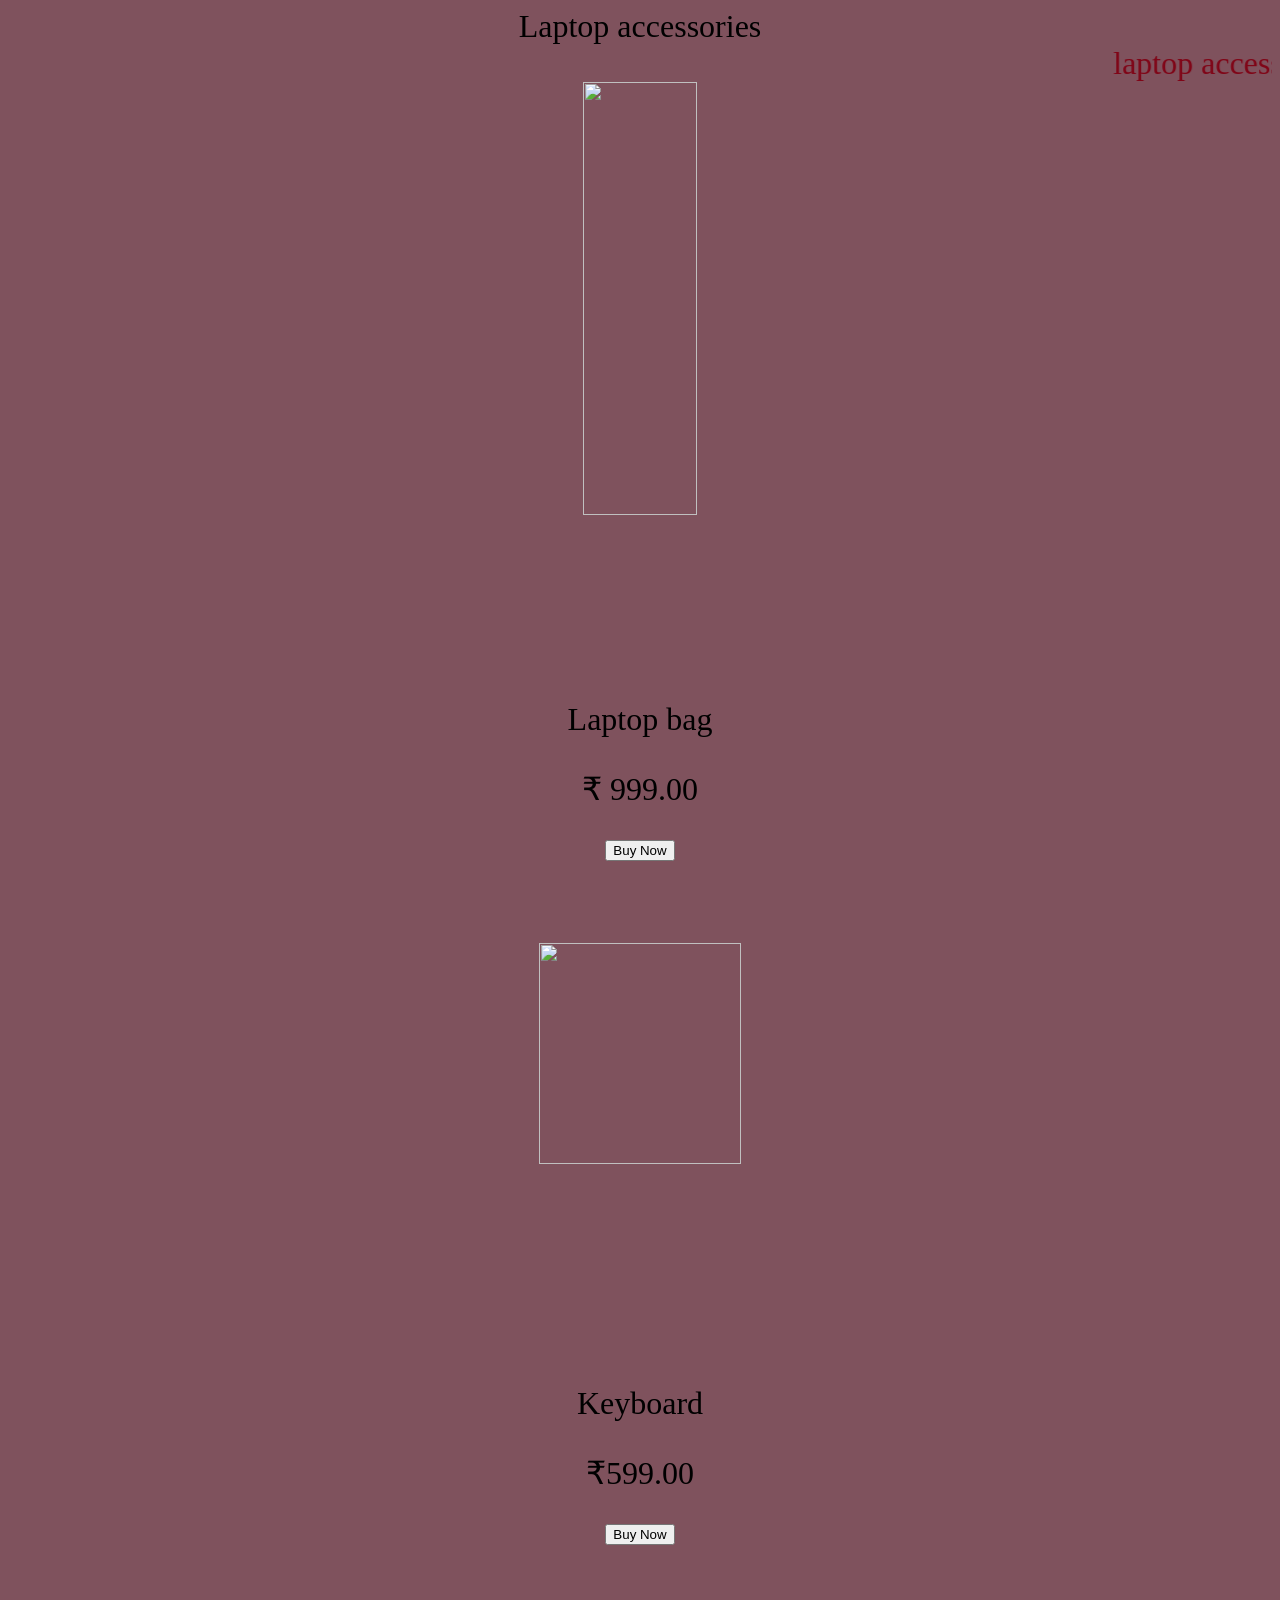
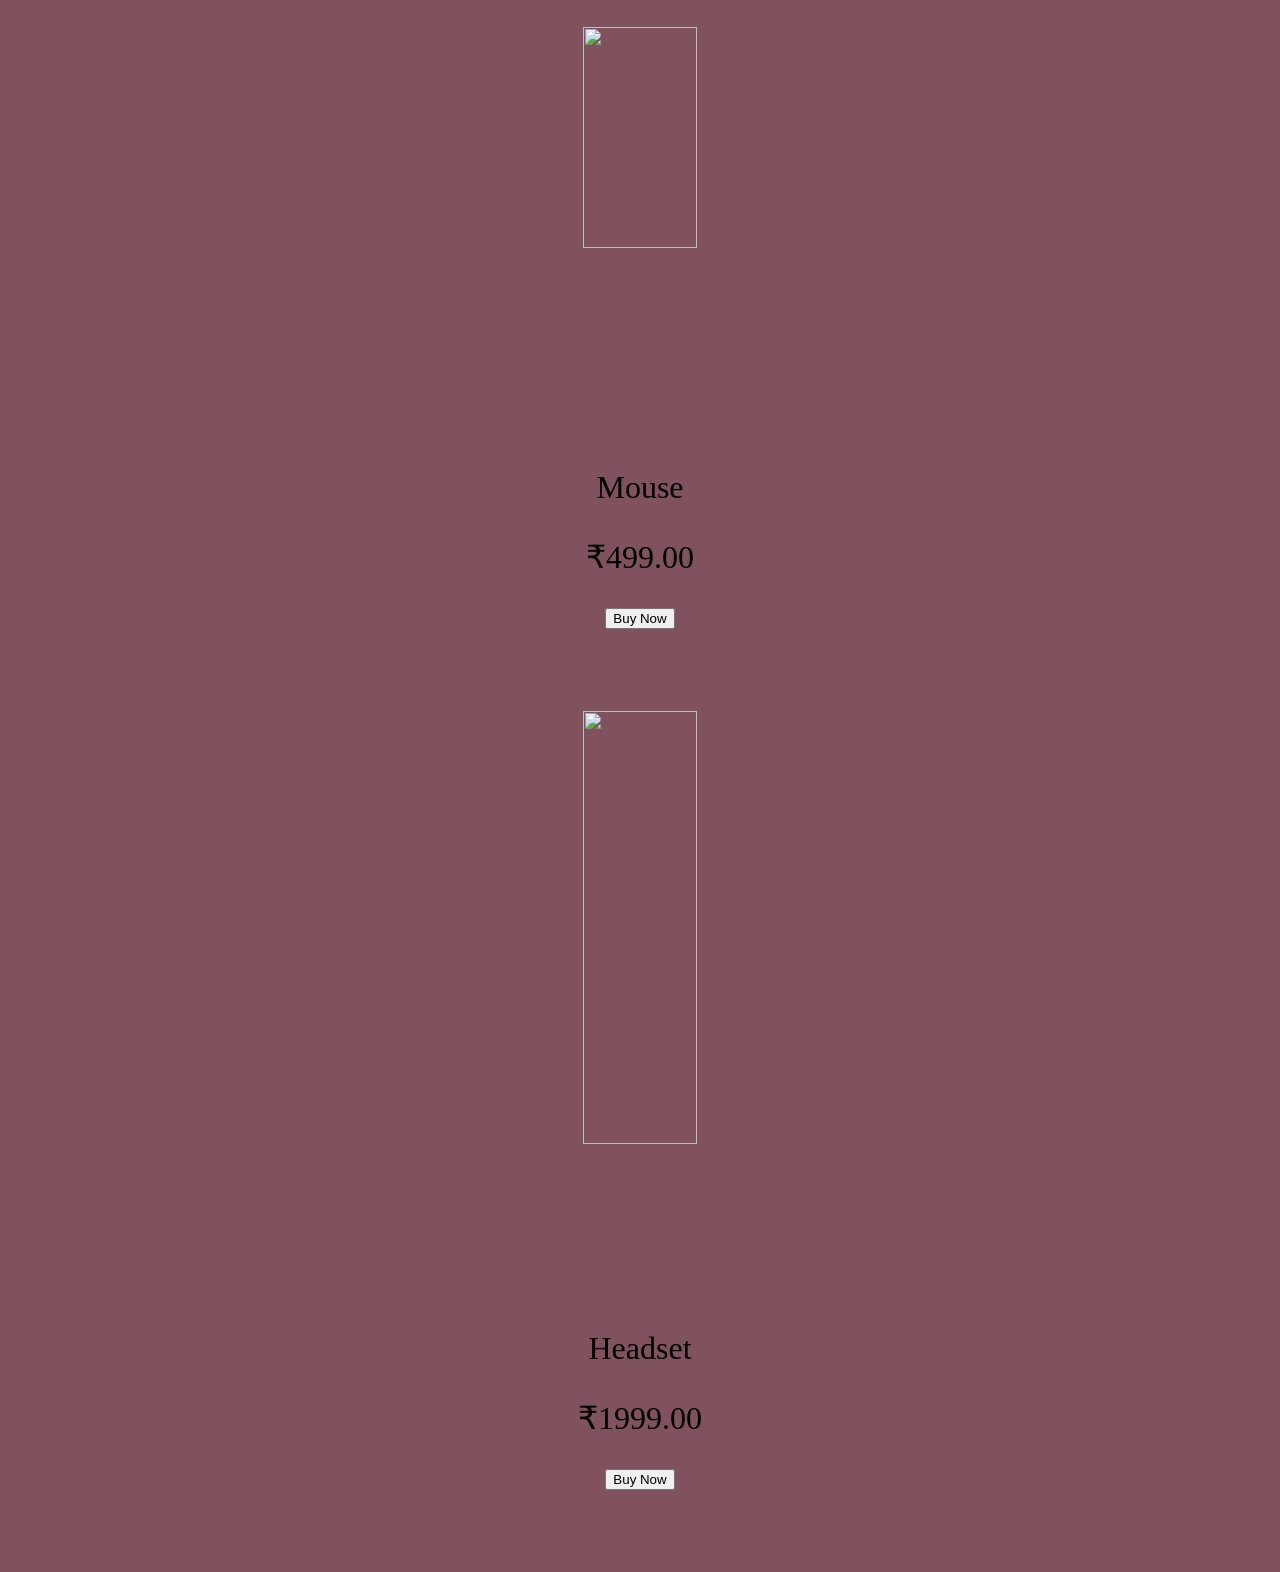
==== dell online store website/accessories.html @ 9d202f46 "Add files via upload" ====
<html>
<style>
p
{
font-size: 200%;
text-align: center;
color: tea;
}
</style>
<body bgcolor="#7F525D">
<p>Laptop accessories<br>
<marquee behavior-alternate style="color: #800517;">laptop accessories Available</marquee>
<a><img src="acc1.png" width="30%" height="70%"></a><br>
Laptop bag</P>
<p>₹ 999.00</p>
<center><button onclick="myFunction()">Buy Now</button></center>
<p id="demo"></p><br>

<P>
<a><img src="acc2.png" width="40%" height="50%"></a><br>
Keyboard</p>
<p>₹599.00</p>
<center><button onclick="myFunction()">Buy Now</button></center>
<p id="demo"></p><br>

<P>
<a><img src="acc3.png" width="30%" height="50%"></a><br>
Mouse</p>
<p>₹499.00</p>
<center><button onclick="myFunction()">Buy Now</button></center>
<p id="demo"></p><br>

<P>
<a><img src="acc4.png" width="30%" height="70%"></a><br>
Headset</p>
<p>₹1999.00</p>
<center><button onclick="myFunction()">Buy Now</button></center>
<p id="demo"></p><br>
</P>
</body>
</html>
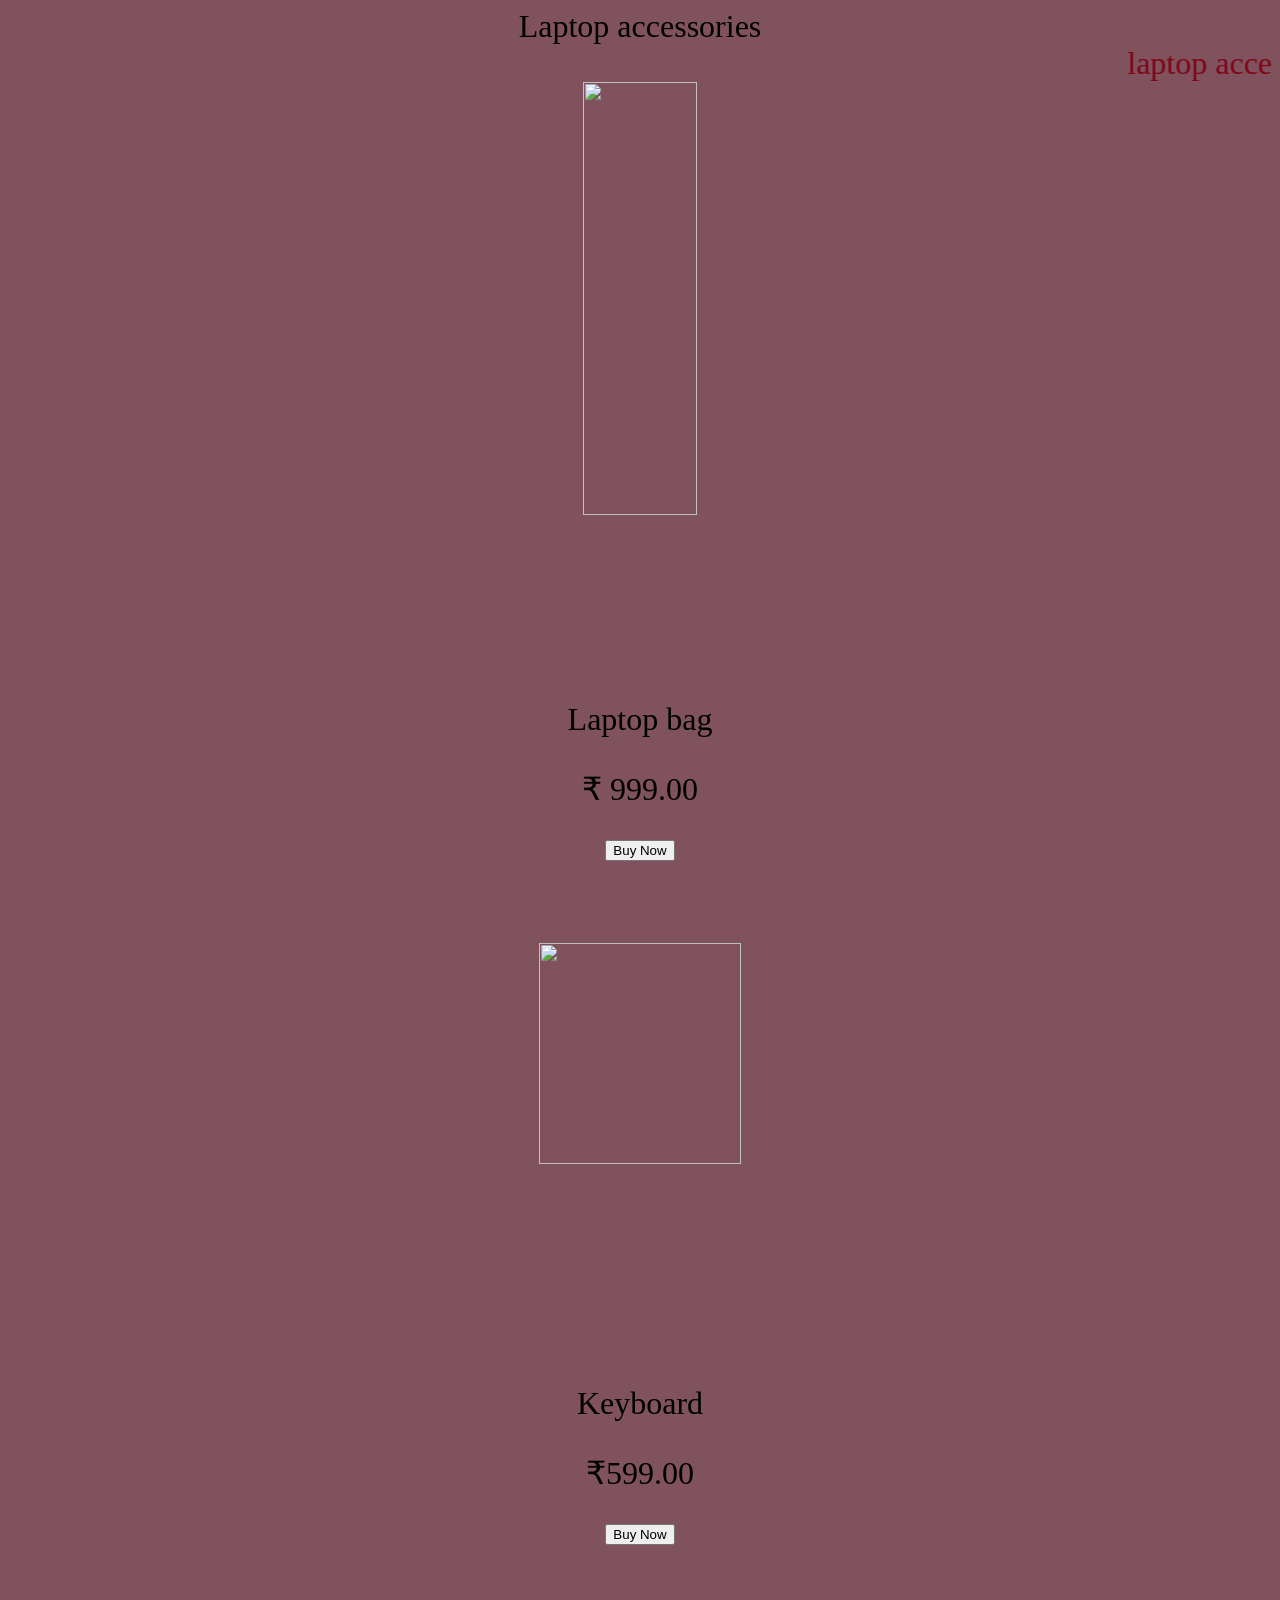
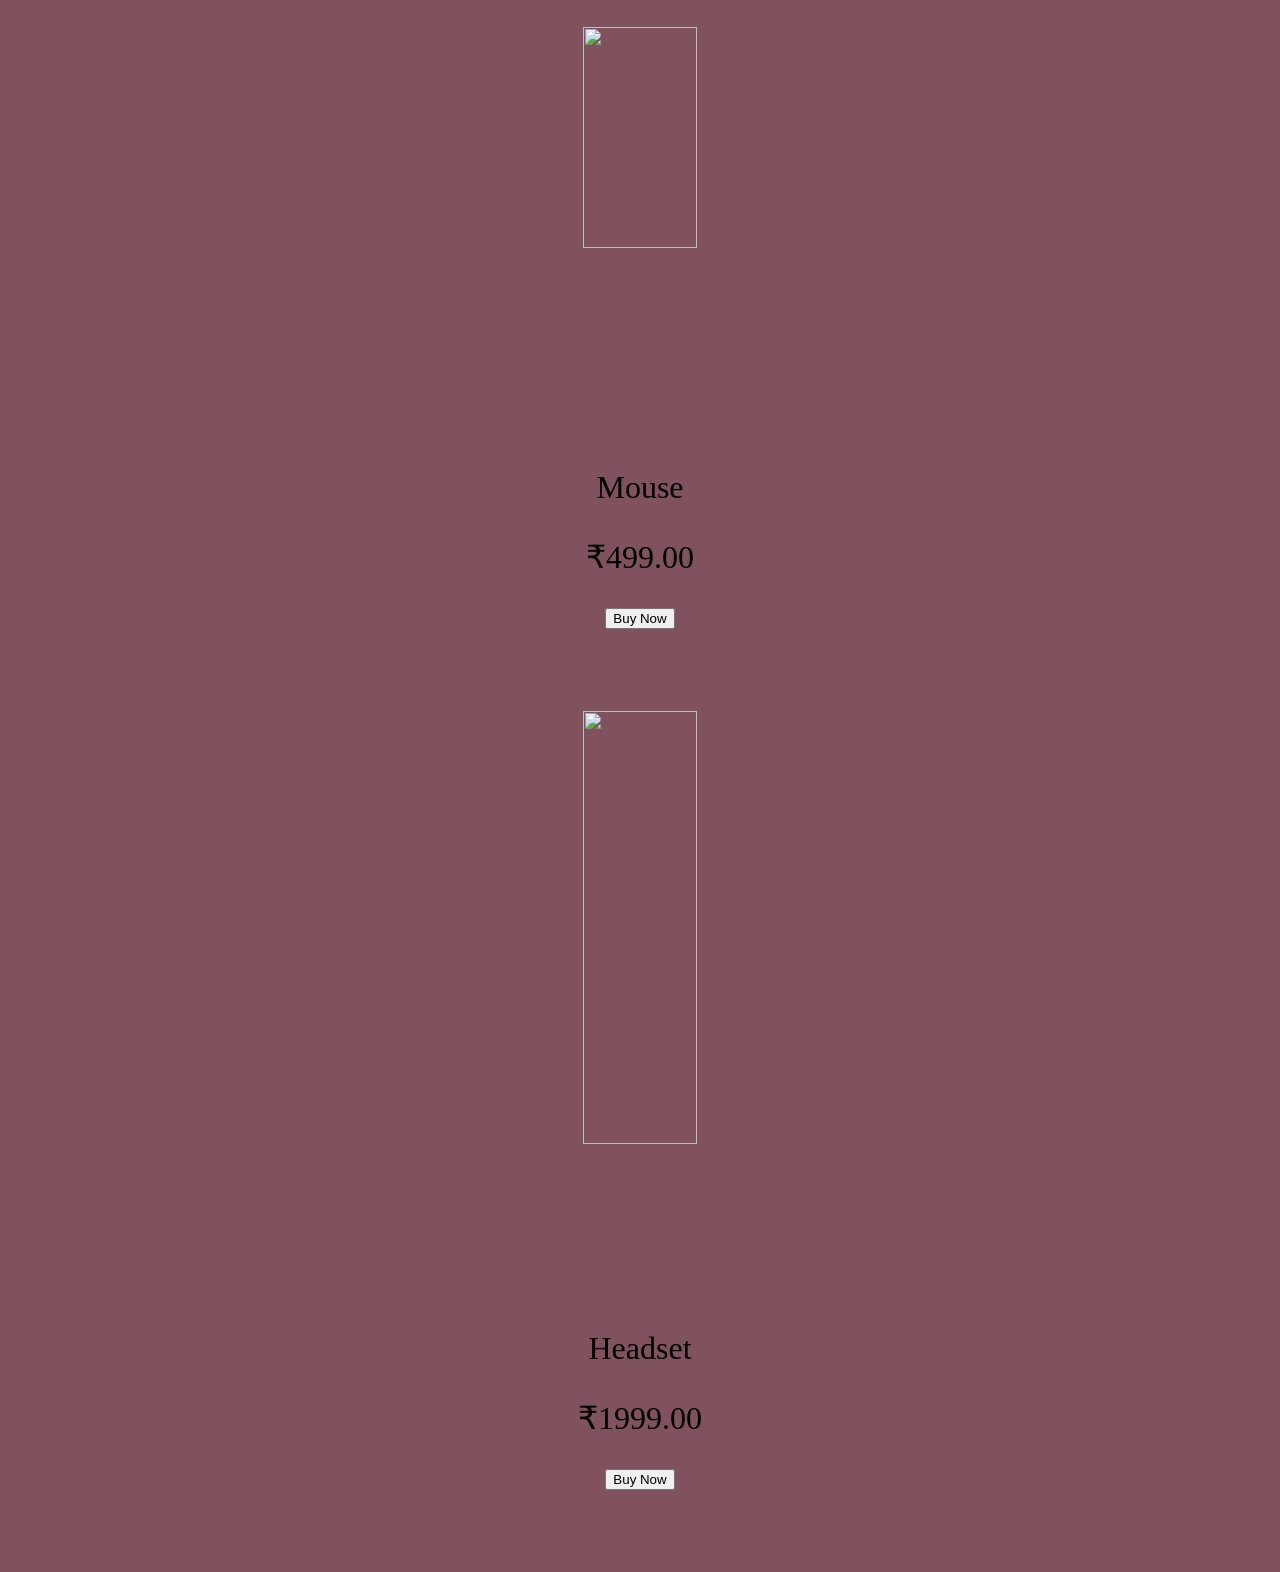
==== commit 4fcb634a: "update" ====
--- a/dell online store website/accessories.html
+++ b/dell online store website/accessories.html
@@ -38,4 +38,5 @@
 <p id="demo"></p><br>
 </P>
 </body>
-</html>+</html>
+<html></html>
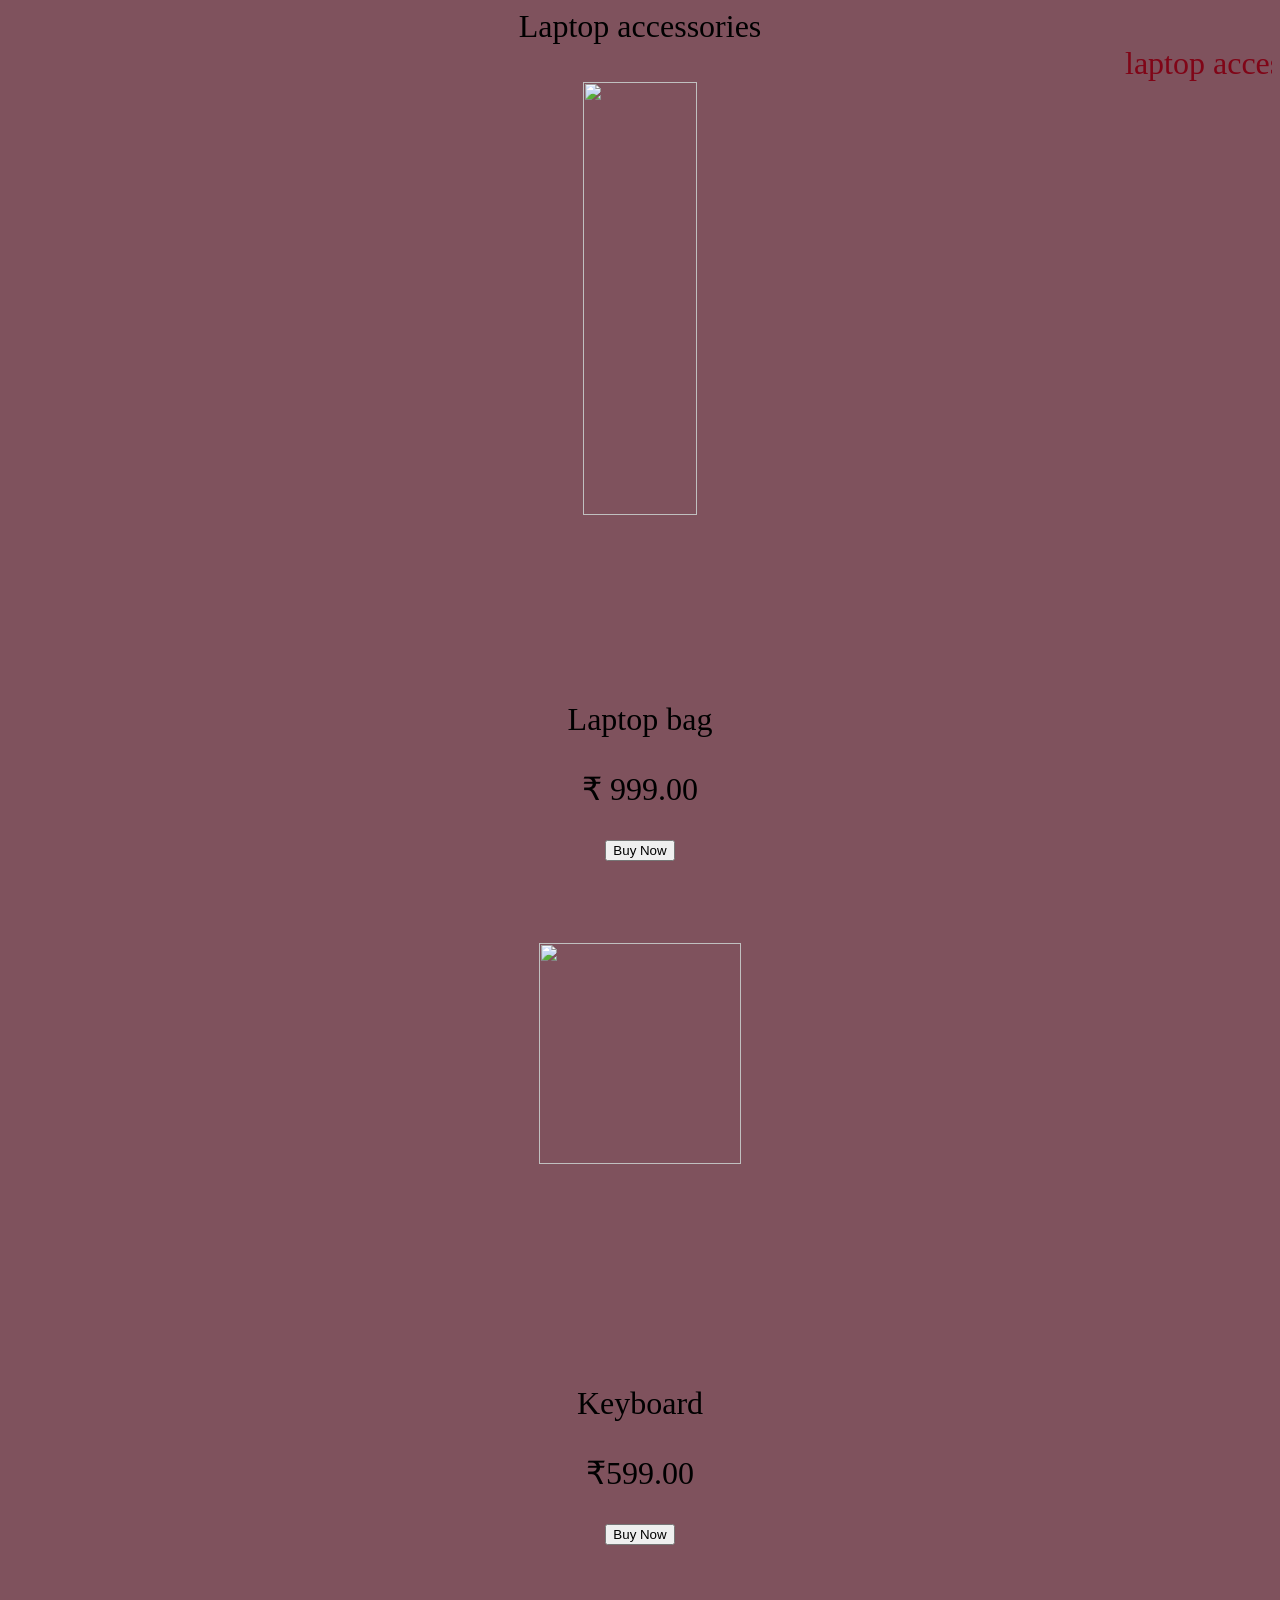
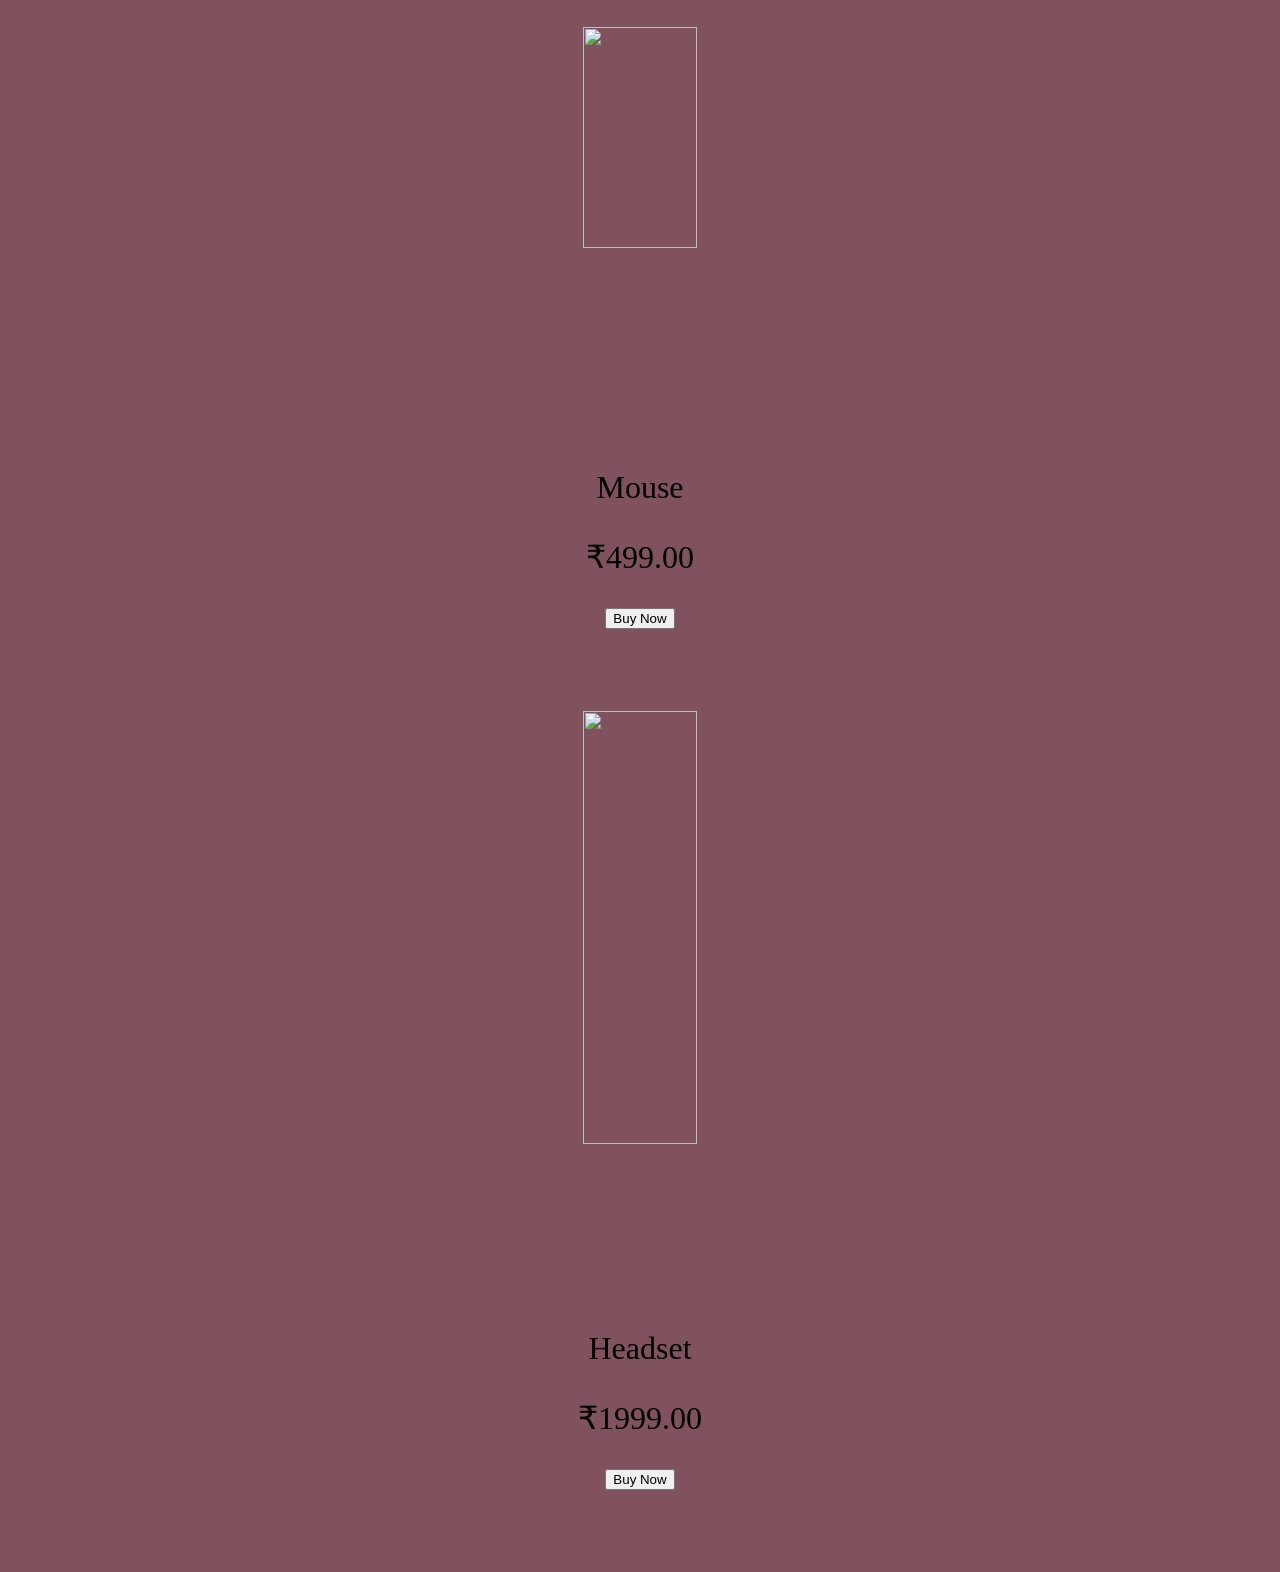
==== commit 66f95e39: "update" ====
--- a/dell online store website/accessories.html
+++ b/dell online store website/accessories.html
@@ -39,4 +39,3 @@
 </P>
 </body>
 </html>
-<html></html>
